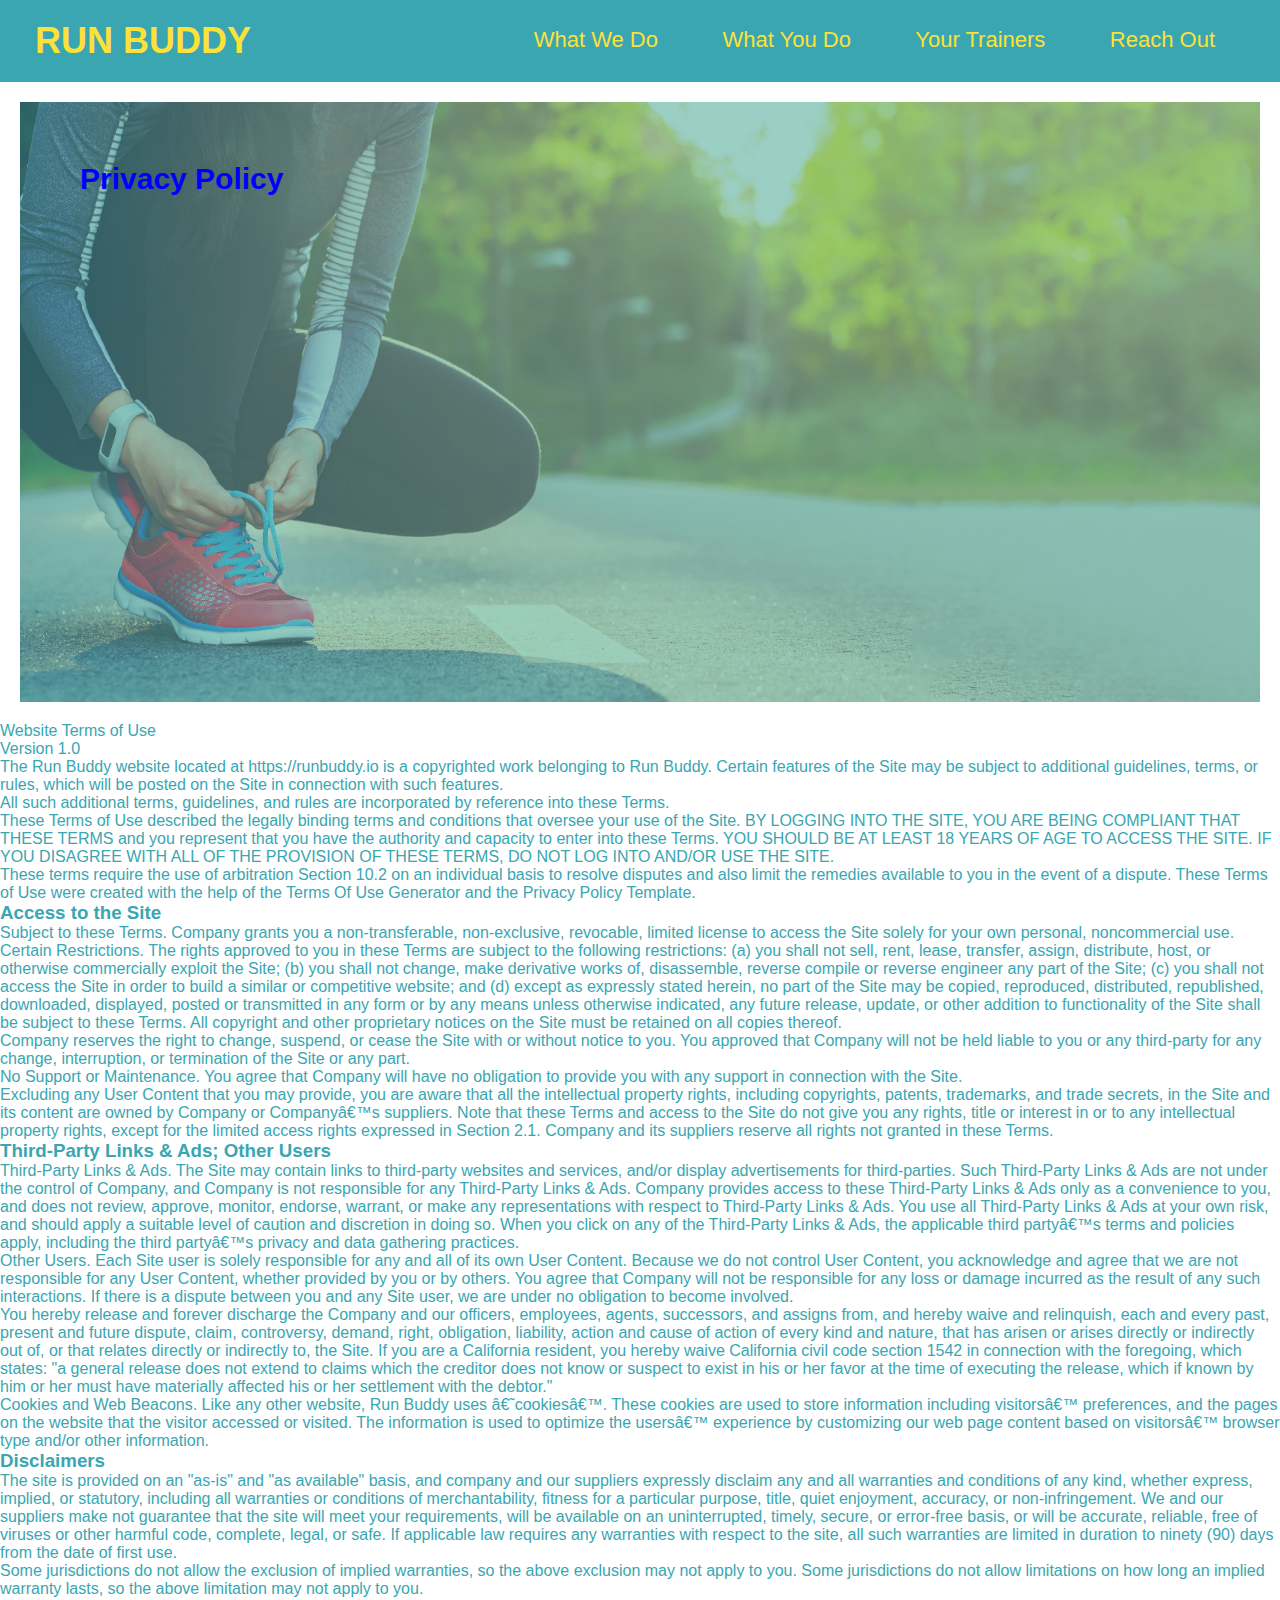
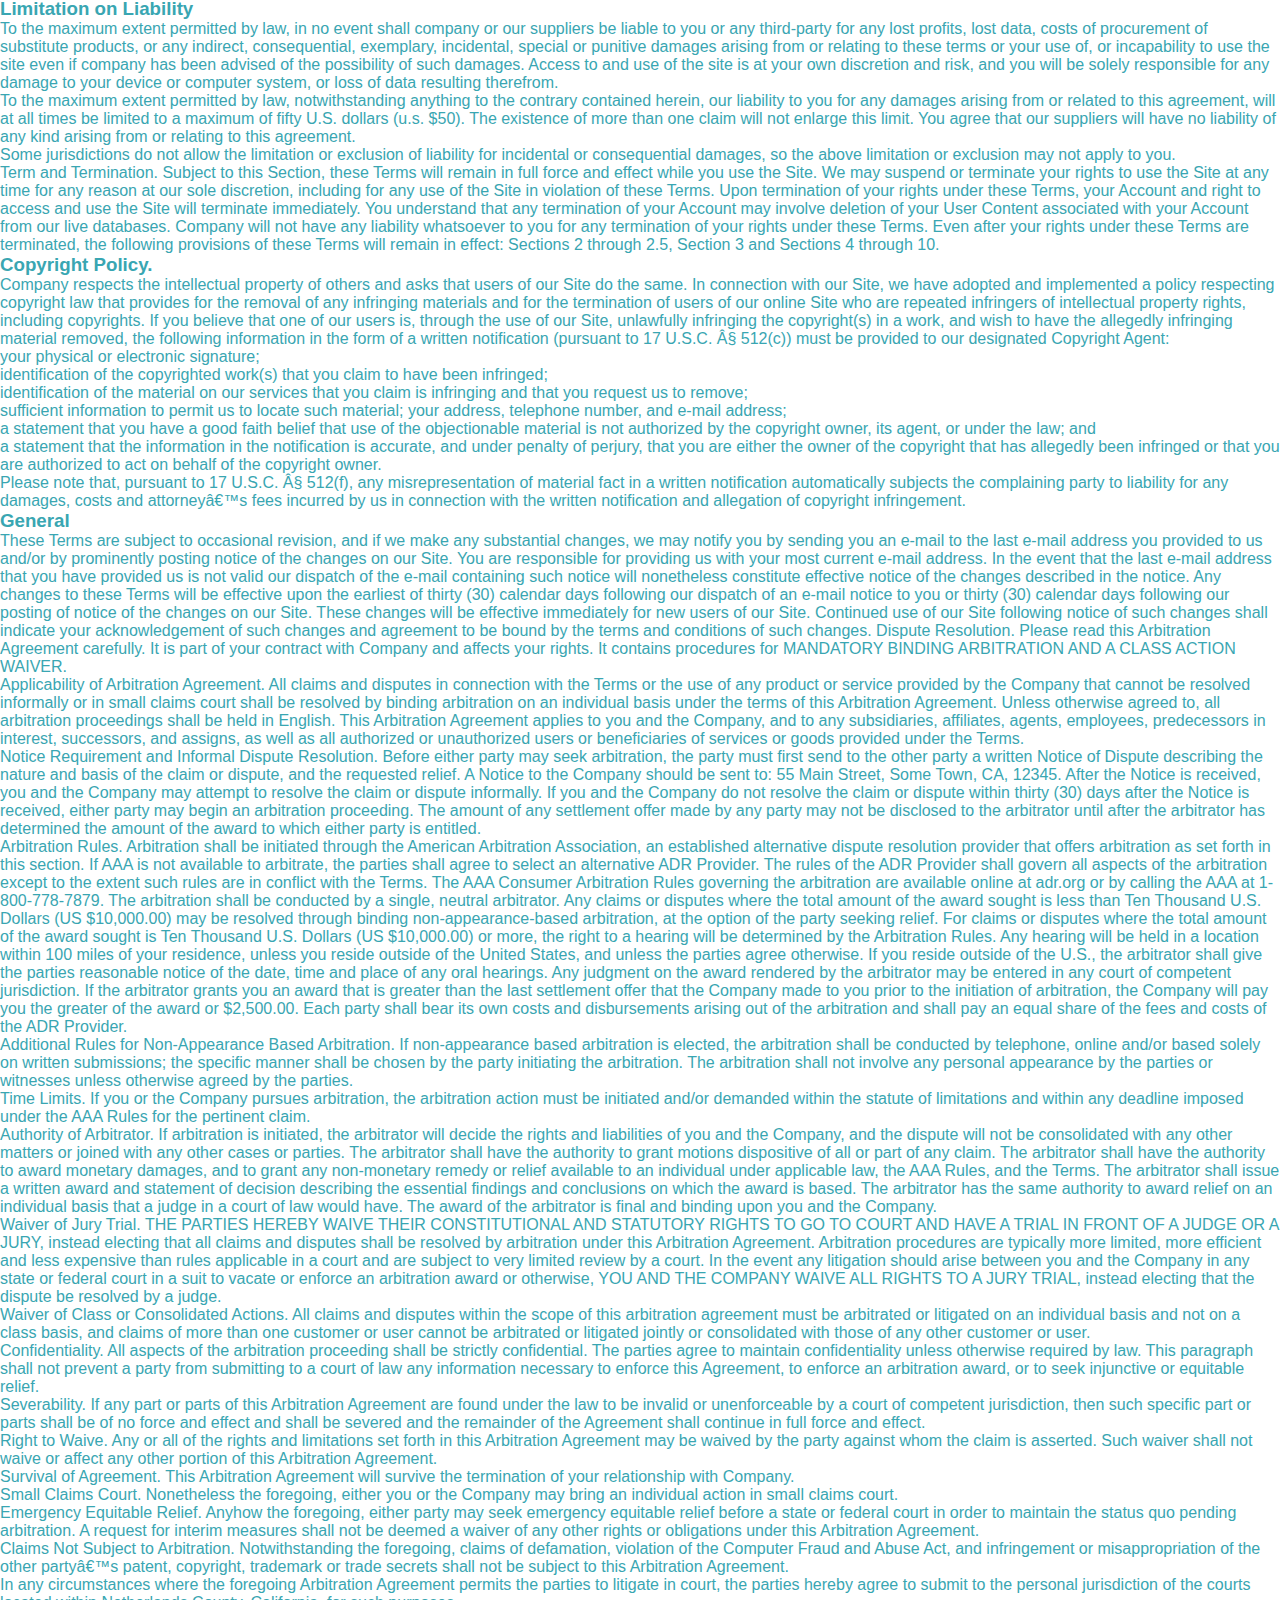
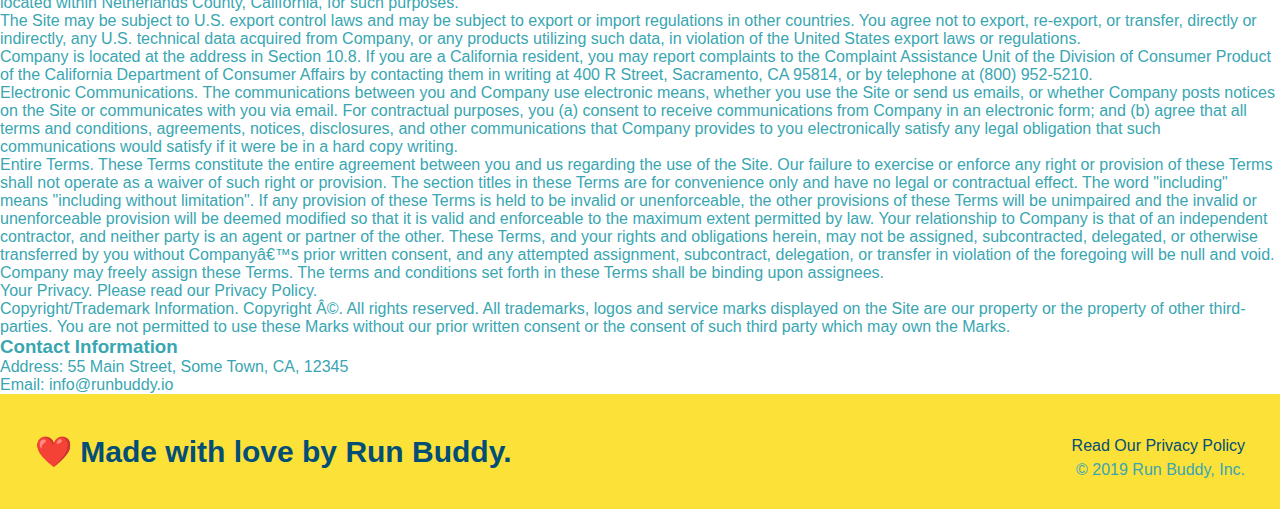
==== privacy-policy.html @ 8e64405c "privacy policy" ====
<!DOCTYPE html>
<html lang="en">
<head>
    <meta charset="UTF-8">
    <title>Privacy Policy - Run Buddy</title>

    <link rel="stylesheet" href="./assets/css/style.css"/>

    <link rel="stylesheet" href="./assets/css/secondary-styles.css"/>

</head>
<body>

    <header>

        <h1>
            <a href="/">RUN BUDDY</a>
        </h1>

        <nav>
            <ul>
                <li>
            <a href="./index.html#what-we-do">What We Do</a>

                </li>

                <li>

                    <a href="./index.html#what-you-do">What You Do</a>

                </li>

                <li>

                    <a href="./index.html#your-trainers">Your Trainers</a>

                </li>

                <li>

                    <a href="./index.html#reach-out">Reach Out</a>

                </li>
             </ul>
        </nav>
    </header>

    <section class="hero">

                <h2 class="page-title"> Privacy Policy </h2>

    </section>

    <article class="secondary-content">

      <p>
        Website Terms of Use
      </p>

      <p>
        Version 1.0
      </p>

      <p>
        The Run Buddy website located at https://runbuddy.io is a copyrighted work belonging to Run Buddy. Certain
        features of the Site may be subject to additional guidelines, terms, or rules, which will be posted on the Site
        in connection with such features.
      </p>

      <p>
        All such additional terms, guidelines, and rules are incorporated by reference into these Terms.
      </p>

      <p>
        These Terms of Use described the legally binding terms and conditions that oversee your use of the Site. BY
        LOGGING INTO THE SITE, YOU ARE BEING COMPLIANT THAT THESE TERMS and you represent that you have the authority
        and capacity to enter into these Terms. YOU SHOULD BE AT LEAST 18 YEARS OF AGE TO ACCESS THE SITE. IF YOU
        DISAGREE WITH ALL OF THE PROVISION OF THESE TERMS, DO NOT LOG INTO AND/OR USE THE SITE.
      </p>

      <p>
        These terms require the use of arbitration Section 10.2 on an individual basis to resolve disputes and also
        limit the remedies available to you in the event of a dispute. These Terms of Use were created with the help of
        the Terms Of Use Generator and the Privacy Policy Template.
      </p>

      <h3>
        Access to the Site
      </h3>

      <p>
        Subject to these Terms. Company grants you a non-transferable, non-exclusive, revocable, limited license to
        access the Site solely for your own personal, noncommercial use.
      </p>

      <p>
        Certain Restrictions. The rights approved to you in these Terms are subject to the following restrictions: (a)
        you shall not sell, rent, lease, transfer, assign, distribute, host, or otherwise commercially exploit the Site;
        (b) you shall not change, make derivative works of, disassemble, reverse compile or reverse engineer any part of
        the Site; (c) you shall not access the Site in order to build a similar or competitive website; and (d) except
        as expressly stated herein, no part of the Site may be copied, reproduced, distributed, republished, downloaded,
        displayed, posted or transmitted in any form or by any means unless otherwise indicated, any future release,
        update, or other addition to functionality of the Site shall be subject to these Terms. All copyright and other
        proprietary notices on the Site must be retained on all copies thereof.
      </p>

      <p>
        Company reserves the right to change, suspend, or cease the Site with or without notice to you. You approved
        that Company will not be held liable to you or any third-party for any change, interruption, or termination of
        the Site or any part.
      </p>

      <p>
        No Support or Maintenance. You agree that Company will have no obligation to provide you with any support in
        connection with the Site.
      </p>

      <p>
        Excluding any User Content that you may provide, you are aware that all the intellectual property rights,
        including copyrights, patents, trademarks, and trade secrets, in the Site and its content are owned by Company
        or Companyâ€™s suppliers. Note that these Terms and access to the Site do not give you any rights, title or
        interest in or to any intellectual property rights, except for the limited access rights expressed in Section
        2.1. Company and its suppliers reserve all rights not granted in these Terms.
      </p>

      <h3>
        Third-Party Links & Ads; Other Users
      </h3>

      <p>
        Third-Party Links & Ads. The Site may contain links to third-party websites and services, and/or display
        advertisements for third-parties. Such Third-Party Links & Ads are not under the control of Company, and Company
        is not responsible for any Third-Party Links & Ads. Company provides access to these Third-Party Links & Ads
        only as a convenience to you, and does not review, approve, monitor, endorse, warrant, or make any
        representations with respect to Third-Party Links & Ads. You use all Third-Party Links & Ads at your own risk,
        and should apply a suitable level of caution and discretion in doing so. When you click on any of the
        Third-Party Links & Ads, the applicable third partyâ€™s terms and policies apply, including the third partyâ€™s
        privacy and data gathering practices.
      </p>

      <p>
        Other Users. Each Site user is solely responsible for any and all of its own User Content. Because we do not
        control User Content, you acknowledge and agree that we are not responsible for any User Content, whether
        provided by you or by others. You agree that Company will not be responsible for any loss or damage incurred as
        the result of any such interactions. If there is a dispute between you and any Site user, we are under no
        obligation to become involved.
      </p>

      <p>
        You hereby release and forever discharge the Company and our officers, employees, agents, successors, and
        assigns from, and hereby waive and relinquish, each and every past, present and future dispute, claim,
        controversy, demand, right, obligation, liability, action and cause of action of every kind and nature, that has
        arisen or arises directly or indirectly out of, or that relates directly or indirectly to, the Site. If you are
        a California resident, you hereby waive California civil code section 1542 in connection with the foregoing,
        which states: "a general release does not extend to claims which the creditor does not know or suspect to exist
        in his or her favor at the time of executing the release, which if known by him or her must have materially
        affected his or her settlement with the debtor."
      </p>

      <p>
        Cookies and Web Beacons. Like any other website, Run Buddy uses â€˜cookiesâ€™. These cookies are used to store
        information including visitorsâ€™ preferences, and the pages on the website that the visitor accessed or visited.
        The information is used to optimize the usersâ€™ experience by customizing our web page content based on visitorsâ€™
        browser type and/or other information.
      </p>

      <h3>
        Disclaimers
      </h3>

      <p>
        The site is provided on an "as-is" and "as available" basis, and company and our suppliers expressly disclaim
        any and all warranties and conditions of any kind, whether express, implied, or statutory, including all
        warranties or conditions of merchantability, fitness for a particular purpose, title, quiet enjoyment, accuracy,
        or non-infringement. We and our suppliers make not guarantee that the site will meet your requirements, will be
        available on an uninterrupted, timely, secure, or error-free basis, or will be accurate, reliable, free of
        viruses or other harmful code, complete, legal, or safe. If applicable law requires any warranties with respect
        to the site, all such warranties are limited in duration to ninety (90) days from the date of first use.
      </p>

      <p>
        Some jurisdictions do not allow the exclusion of implied warranties, so the above exclusion may not apply to
        you. Some jurisdictions do not allow limitations on how long an implied warranty lasts, so the above limitation
        may not apply to you.
      </p>

      <h3>
        Limitation on Liability
      </h3>

      <p>
        To the maximum extent permitted by law, in no event shall company or our suppliers be liable to you or any
        third-party for any lost profits, lost data, costs of procurement of substitute products, or any indirect,
        consequential, exemplary, incidental, special or punitive damages arising from or relating to these terms or
        your use of, or incapability to use the site even if company has been advised of the possibility of such
        damages. Access to and use of the site is at your own discretion and risk, and you will be solely responsible
        for any damage to your device or computer system, or loss of data resulting therefrom.
      </p>

      <p>
        To the maximum extent permitted by law, notwithstanding anything to the contrary contained herein, our liability
        to you for any damages arising from or related to this agreement, will at all times be limited to a maximum of
        fifty U.S. dollars (u.s. $50). The existence of more than one claim will not enlarge this limit. You agree that
        our suppliers will have no liability of any kind arising from or relating to this agreement.
      </p>

      <p>
        Some jurisdictions do not allow the limitation or exclusion of liability for incidental or consequential
        damages, so the above limitation or exclusion may not apply to you.
      </p>

      <p>
        Term and Termination. Subject to this Section, these Terms will remain in full force and effect while you use
        the Site. We may suspend or terminate your rights to use the Site at any time for any reason at our sole
        discretion, including for any use of the Site in violation of these Terms. Upon termination of your rights under
        these Terms, your Account and right to access and use the Site will terminate immediately. You understand that
        any termination of your Account may involve deletion of your User Content associated with your Account from our
        live databases. Company will not have any liability whatsoever to you for any termination of your rights under
        these Terms. Even after your rights under these Terms are terminated, the following provisions of these Terms
        will remain in effect: Sections 2 through 2.5, Section 3 and Sections 4 through 10.
      </p>

      <h3>
        Copyright Policy.
      </h3>

      <p>
        Company respects the intellectual property of others and asks that users of our Site do the same. In connection
        with our Site, we have adopted and implemented a policy respecting copyright law that provides for the removal
        of any infringing materials and for the termination of users of our online Site who are repeated infringers of
        intellectual property rights, including copyrights. If you believe that one of our users is, through the use of
        our Site, unlawfully infringing the copyright(s) in a work, and wish to have the allegedly infringing material
        removed, the following information in the form of a written notification (pursuant to 17 U.S.C. Â§ 512(c)) must
        be provided to our designated Copyright Agent:
      </p>

      <ul>
        <li>
          your physical or electronic signature;
        </li>
        <li>
          identification of the copyrighted work(s) that you claim to have been infringed;
        </li>
        <li>
          identification of the material on our services that you claim is infringing and that you request us to remove;
        </li>
        <li>
          sufficient information to permit us to locate such material; your address, telephone number, and e-mail
          address;
        </li>
        <li>
          a statement that you have a good faith belief that use of the objectionable material is not authorized by the
          copyright owner, its agent, or under the law; and
        </li>
        <li>
          a statement that the information in the notification is accurate, and under penalty of perjury, that you are
          either the owner of the copyright that has allegedly been infringed or that you are authorized to act on
          behalf of the copyright owner.
        </li>
      </ul>

      <p>
        Please note that, pursuant to 17 U.S.C. Â§ 512(f), any misrepresentation of material fact in a written
        notification automatically subjects the complaining party to liability for any damages, costs and attorneyâ€™s
        fees incurred by us in connection with the written notification and allegation of copyright infringement.
      </p>

      <h3>
        General
      </h3>

      <p>
        These Terms are subject to occasional revision, and if we make any substantial changes, we may notify you by
        sending you an e-mail to the last e-mail address you provided to us and/or by prominently posting notice of the
        changes on our Site. You are responsible for providing us with your most current e-mail address. In the event
        that the last e-mail address that you have provided us is not valid our dispatch of the e-mail containing such
        notice will nonetheless constitute effective notice of the changes described in the notice. Any changes to these
        Terms will be effective upon the earliest of thirty (30) calendar days following our dispatch of an e-mail
        notice to you or thirty (30) calendar days following our posting of notice of the changes on our Site. These
        changes will be effective immediately for new users of our Site. Continued use of our Site following notice of
        such changes shall indicate your acknowledgement of such changes and agreement to be bound by the terms and
        conditions of such changes. Dispute Resolution. Please read this Arbitration Agreement carefully. It is part of
        your contract with Company and affects your rights. It contains procedures for MANDATORY BINDING ARBITRATION AND
        A CLASS ACTION WAIVER.
      </p>

      <p>
        Applicability of Arbitration Agreement. All claims and disputes in connection with the Terms or the use of any
        product or service provided by the Company that cannot be resolved informally or in small claims court shall be
        resolved by binding arbitration on an individual basis under the terms of this Arbitration Agreement. Unless
        otherwise agreed to, all arbitration proceedings shall be held in English. This Arbitration Agreement applies to
        you and the Company, and to any subsidiaries, affiliates, agents, employees, predecessors in interest,
        successors, and assigns, as well as all authorized or unauthorized users or beneficiaries of services or goods
        provided under the Terms.
      </p>

      <p>
        Notice Requirement and Informal Dispute Resolution. Before either party may seek arbitration, the party must
        first send to the other party a written Notice of Dispute describing the nature and basis of the claim or
        dispute, and the requested relief. A Notice to the Company should be sent to: 55 Main Street, Some Town, CA,
        12345. After the Notice is received, you and the Company may attempt to resolve the claim or dispute informally.
        If you and the Company do not resolve the claim or dispute within thirty (30) days after the Notice is received,
        either party may begin an arbitration proceeding. The amount of any settlement offer made by any party may not
        be disclosed to the arbitrator until after the arbitrator has determined the amount of the award to which either
        party is entitled.
      </p>

      <p>
        Arbitration Rules. Arbitration shall be initiated through the American Arbitration Association, an established
        alternative dispute resolution provider that offers arbitration as set forth in this section. If AAA is not
        available to arbitrate, the parties shall agree to select an alternative ADR Provider. The rules of the ADR
        Provider shall govern all aspects of the arbitration except to the extent such rules are in conflict with the
        Terms. The AAA Consumer Arbitration Rules governing the arbitration are available online at adr.org or by
        calling the AAA at 1-800-778-7879. The arbitration shall be conducted by a single, neutral arbitrator. Any
        claims or disputes where the total amount of the award sought is less than Ten Thousand U.S. Dollars (US
        $10,000.00) may be resolved through binding non-appearance-based arbitration, at the option of the party seeking
        relief. For claims or disputes where the total amount of the award sought is Ten Thousand U.S. Dollars (US
        $10,000.00) or more, the right to a hearing will be determined by the Arbitration Rules. Any hearing will be
        held in a location within 100 miles of your residence, unless you reside outside of the United States, and
        unless the parties agree otherwise. If you reside outside of the U.S., the arbitrator shall give the parties
        reasonable notice of the date, time and place of any oral hearings. Any judgment on the award rendered by the
        arbitrator may be entered in any court of competent jurisdiction. If the arbitrator grants you an award that is
        greater than the last settlement offer that the Company made to you prior to the initiation of arbitration, the
        Company will pay you the greater of the award or $2,500.00. Each party shall bear its own costs and
        disbursements arising out of the arbitration and shall pay an equal share of the fees and costs of the ADR
        Provider.
      </p>

      <p>
        Additional Rules for Non-Appearance Based Arbitration. If non-appearance based arbitration is elected, the
        arbitration shall be conducted by telephone, online and/or based solely on written submissions; the specific
        manner shall be chosen by the party initiating the arbitration. The arbitration shall not involve any personal
        appearance by the parties or witnesses unless otherwise agreed by the parties.
      </p>

      <p>
        Time Limits. If you or the Company pursues arbitration, the arbitration action must be initiated and/or demanded
        within the statute of limitations and within any deadline imposed under the AAA Rules for the pertinent claim.
      </p>

      <p>
        Authority of Arbitrator. If arbitration is initiated, the arbitrator will decide the rights and liabilities of
        you and the Company, and the dispute will not be consolidated with any other matters or joined with any other
        cases or parties. The arbitrator shall have the authority to grant motions dispositive of all or part of any
        claim. The arbitrator shall have the authority to award monetary damages, and to grant any non-monetary remedy
        or relief available to an individual under applicable law, the AAA Rules, and the Terms. The arbitrator shall
        issue a written award and statement of decision describing the essential findings and conclusions on which the
        award is based. The arbitrator has the same authority to award relief on an individual basis that a judge in a
        court of law would have. The award of the arbitrator is final and binding upon you and the Company.
      </p>

      <p>
        Waiver of Jury Trial. THE PARTIES HEREBY WAIVE THEIR CONSTITUTIONAL AND STATUTORY RIGHTS TO GO TO COURT AND HAVE
        A TRIAL IN FRONT OF A JUDGE OR A JURY, instead electing that all claims and disputes shall be resolved by
        arbitration under this Arbitration Agreement. Arbitration procedures are typically more limited, more efficient
        and less expensive than rules applicable in a court and are subject to very limited review by a court. In the
        event any litigation should arise between you and the Company in any state or federal court in a suit to vacate
        or enforce an arbitration award or otherwise, YOU AND THE COMPANY WAIVE ALL RIGHTS TO A JURY TRIAL, instead
        electing that the dispute be resolved by a judge.
      </p>

      <p>
        Waiver of Class or Consolidated Actions. All claims and disputes within the scope of this arbitration agreement
        must be arbitrated or litigated on an individual basis and not on a class basis, and claims of more than one
        customer or user cannot be arbitrated or litigated jointly or consolidated with those of any other customer or
        user.
      </p>

      <p>
        Confidentiality. All aspects of the arbitration proceeding shall be strictly confidential. The parties agree to
        maintain confidentiality unless otherwise required by law. This paragraph shall not prevent a party from
        submitting to a court of law any information necessary to enforce this Agreement, to enforce an arbitration
        award, or to seek injunctive or equitable relief.
      </p>

      <p>
        Severability. If any part or parts of this Arbitration Agreement are found under the law to be invalid or
        unenforceable by a court of competent jurisdiction, then such specific part or parts shall be of no force and
        effect and shall be severed and the remainder of the Agreement shall continue in full force and effect.
      </p>

      <p>
        Right to Waive. Any or all of the rights and limitations set forth in this Arbitration Agreement may be waived
        by the party against whom the claim is asserted. Such waiver shall not waive or affect any other portion of this
        Arbitration Agreement.
      </p>

      <p>
        Survival of Agreement. This Arbitration Agreement will survive the termination of your relationship with
        Company.
      </p>

      <p>
        Small Claims Court. Nonetheless the foregoing, either you or the Company may bring an individual action in small
        claims court.
      </p>

      <p>
        Emergency Equitable Relief. Anyhow the foregoing, either party may seek emergency equitable relief before a
        state or federal court in order to maintain the status quo pending arbitration. A request for interim measures
        shall not be deemed a waiver of any other rights or obligations under this Arbitration Agreement.
      </p>

      <p>
        Claims Not Subject to Arbitration. Notwithstanding the foregoing, claims of defamation, violation of the
        Computer Fraud and Abuse Act, and infringement or misappropriation of the other partyâ€™s patent, copyright,
        trademark or trade secrets shall not be subject to this Arbitration Agreement.
      </p>

      <p>
        In any circumstances where the foregoing Arbitration Agreement permits the parties to litigate in court, the
        parties hereby agree to submit to the personal jurisdiction of the courts located within Netherlands County,
        California, for such purposes.
      </p>

      <p>
        The Site may be subject to U.S. export control laws and may be subject to export or import regulations in other
        countries. You agree not to export, re-export, or transfer, directly or indirectly, any U.S. technical data
        acquired from Company, or any products utilizing such data, in violation of the United States export laws or
        regulations.
      </p>

      <p>
        Company is located at the address in Section 10.8. If you are a California resident, you may report complaints
        to the Complaint Assistance Unit of the Division of Consumer Product of the California Department of Consumer
        Affairs by contacting them in writing at 400 R Street, Sacramento, CA 95814, or by telephone at (800) 952-5210.
      </p>

      <p>
        Electronic Communications. The communications between you and Company use electronic means, whether you use the
        Site or send us emails, or whether Company posts notices on the Site or communicates with you via email. For
        contractual purposes, you (a) consent to receive communications from Company in an electronic form; and (b)
        agree that all terms and conditions, agreements, notices, disclosures, and other communications that Company
        provides to you electronically satisfy any legal obligation that such communications would satisfy if it were be
        in a hard copy writing.
      </p>

      <p>
        Entire Terms. These Terms constitute the entire agreement between you and us regarding the use of the Site. Our
        failure to exercise or enforce any right or provision of these Terms shall not operate as a waiver of such right
        or provision. The section titles in these Terms are for convenience only and have no legal or contractual
        effect. The word "including" means "including without limitation". If any provision of these Terms is held to be
        invalid or unenforceable, the other provisions of these Terms will be unimpaired and the invalid or
        unenforceable provision will be deemed modified so that it is valid and enforceable to the maximum extent
        permitted by law. Your relationship to Company is that of an independent contractor, and neither party is an
        agent or partner of the other. These Terms, and your rights and obligations herein, may not be assigned,
        subcontracted, delegated, or otherwise transferred by you without Companyâ€™s prior written consent, and any
        attempted assignment, subcontract, delegation, or transfer in violation of the foregoing will be null and void.
        Company may freely assign these Terms. The terms and conditions set forth in these Terms shall be binding upon
        assignees.
      </p>

      <p>
        Your Privacy. Please read our Privacy Policy.
      </p>

      <p>
        Copyright/Trademark Information. Copyright Â©. All rights reserved. All trademarks, logos and service marks
        displayed on the Site are our property or the property of other third-parties. You are not permitted to use
        these Marks without our prior written consent or the consent of such third party which may own the Marks.
      </p>

      <h3>
        Contact Information
      </h3>

      <p>
        Address: 55 Main Street, Some Town, CA, 12345
      </p>

      <p>
        Email: info@runbuddy.io
      </p>

</article>

    <footer>

        <h2>❤️ Made with love by Run Buddy.</h2>
    
        <div>
    
          <a>Read Our Privacy Policy</a><br/>
          &copy; 2019 Run Buddy, Inc.
    
        </div>
    
      </footer>

</body>
</html>
---- assets/css/style.css ----
* {

    margin: 0;
    padding: 0;
    box-sizing: border-box;

}

body {
 
/* more on this crazy alphanumerical value in a minute! */
    color: #39a6b2;
    font-family: Arial, Helvetica, sans-serif;

}

/* apply styles to <header> */

header {

    padding: 20px 35px;
    background-color: #39a6b2;

}

header h1 {

    font-weight: bold;
    font-size: 36px;
    color: #fce138;
    margin: 0;
    display: inline;

}

header a {

    text-decoration: none;
    color: #fce138;

}

header nav {

    float: right;
    margin: 7px 0;

}

header nav ul li {

    display: inline;

}

header nav ul li a {

    margin: 0 30px;
    font-weight: lighter;
    font-size: 22px;

}

footer {

    background: #fce138;
    width: 100%;
    padding: 40px 35px;

}

footer h2{

    display: inline;
    color: #024e76;
    font-size: 30px;
    margin: 0;

}

footer div {


    float: right;
    line-height: 1.5;
    text-align: right;

}

footer a {

    color: #024e76;
}

section {

    padding: 60px;

}

/* Hero style start */

.hero {

    background-image: url("../images/hero-bg.jpg");
    height: 600px;
    background-size: cover;
    background-position: center;
    position: relative;

} 

.hero-form h3 {

    font-size: 24px;
    margin: 0;

}

.hero-form p {

    margin: 5 px 0 15px 0;

}

.form-input {

    border: 1px solid #024e76;
    display: block;
    padding: 7px 15px;
    font-size: 16px;
    color: #024e76;
    width: 100%;
    margin-bottom: 15px;

}

.hero-form {

    border: solid 3px #024e76;
    background-color:#fce138;
    padding: 20px;
    width: 500px;
    color: #024e76;
    position: absolute;
    bottom: 120px;
    right: 140px;
    margin: 0;
    

}

.hero-form label {

    margin: 0 5px;

}

.hero-form button {

    color: #fce138;
    background-color: #024e76;
    border: none;
    padding: 10px 20px;
    font-size: 16px;

}

/* Hero style end*/

/* homepage hero*/

.hero {

    margin: 20px;
    background-color: white;
    font-size: 20px;
    color: blue;

}

/* secodary page hero*/

.hero-secondary {

    margin: 20px;
    background-color: black;
    font-size: 20px;
    color: red;

}

.intro {

    text-align: center;

}

.intro p {

    line-height: 1.7;
    color: #39a6b2;
    width: 80%;
    font-size: 20px;
    margin: 0 auto;

}

.steps {

    text-align: center;
    background: #fce138;

}

.steps div {

    margin-bottom: 80;

}

.steps img {

    width: 15%;
    margin: 10px 0;

}

.steps h3 {

    color: #024e76;
    font-size: 46px;
    margin-top: 10px;

}

.steps p {

    color: #39a6b2;
    font-size: 23px;

}

.steps span {

    font-size: 38px;

}

.section-title {

    font-size: 55px;
    color: #024e76;
    margin-bottom: 35px;
    padding: 0 100px 20px 100px;
    display: inline-block;
    border-bottom: 3px solid #fce138;

}

.primary-border {

    border-color: #fce138;

}

.secondary-border {

    border-color: #39a6b2;

}

.trainers {

    text-align: center;

}

.trainer {

    width: 900px;
    margin: 0 auto 30px auto;
    background: #024e76;
    color: #fce138;
    overflow: auto;

}

.trainer img {

    width: 35%;
    float: left;

}

.trainer-bio {

    padding: 35px;
    float: left;
    width: 65%;

}

.trainer-bio h3 {

    font-size: 32px;
    margin-bottom: 8px;

}

.trainer-bio h4 {

    font-weight: lighter;
    font-size: 26px;
    margin-bottom: 25px;

}

.trainer-bio p {

    font-size: 17px;
    line-height: 1.3;

}

.text-left {

    text-align: left;

}

.text-right {

    text-align: right;

}

.contact {

    text-align: center;
    background: #024e76;

}

.contact h2 {

    color: #fce138;

}

.contact-info iframe {

    width: 400px;
    height: 400px;

}

.contact-info div {

    width: 410px;
    display: inline-block;
    vertical-align: top;
    text-align: left;
    margin: 30px 0 0 60px;
    color: white;

}

.contact-info h3 {

    color: #fce138;
    font-size: 32px;

}

.contact-info p, .contact-info address {

    margin: 20px 0;
    line-height: 1.5;
    font-size: 20px;
    font-style: normal;

}

.contact-info a {

    color: #fce138;

}
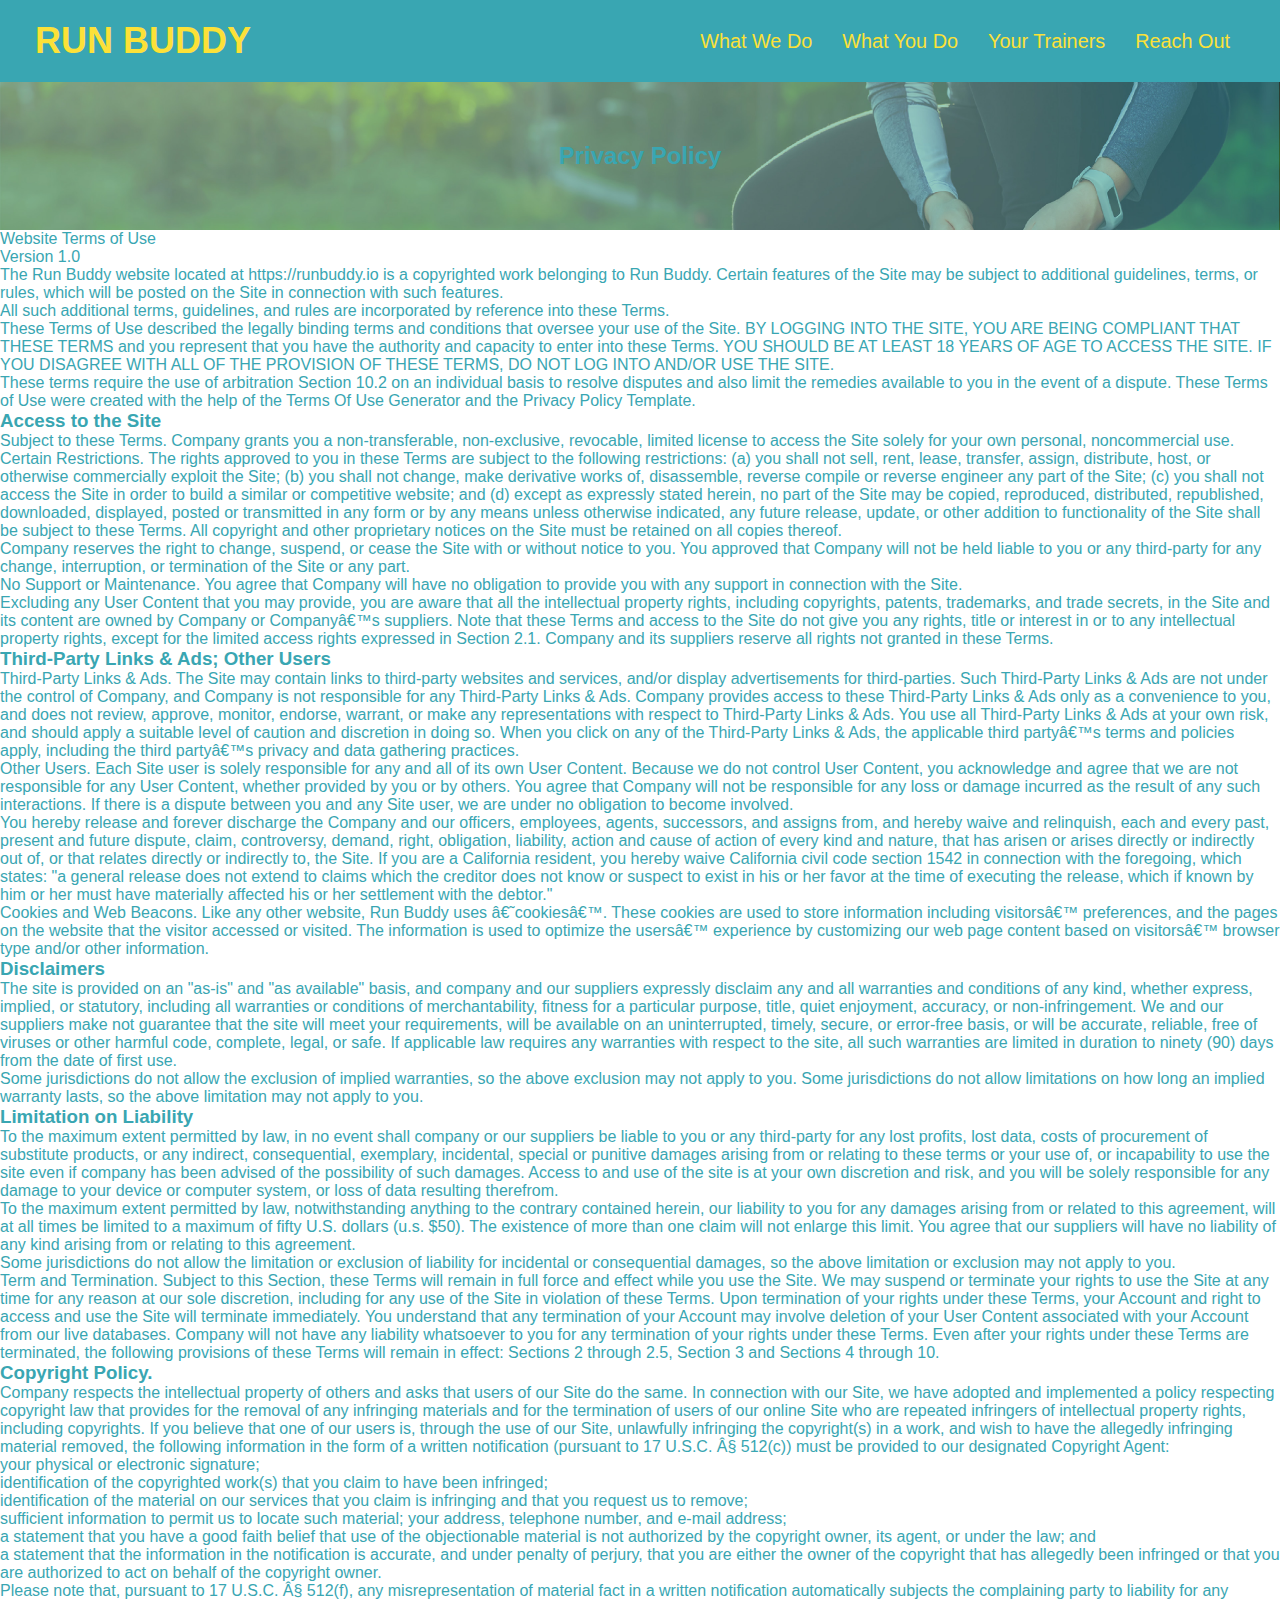
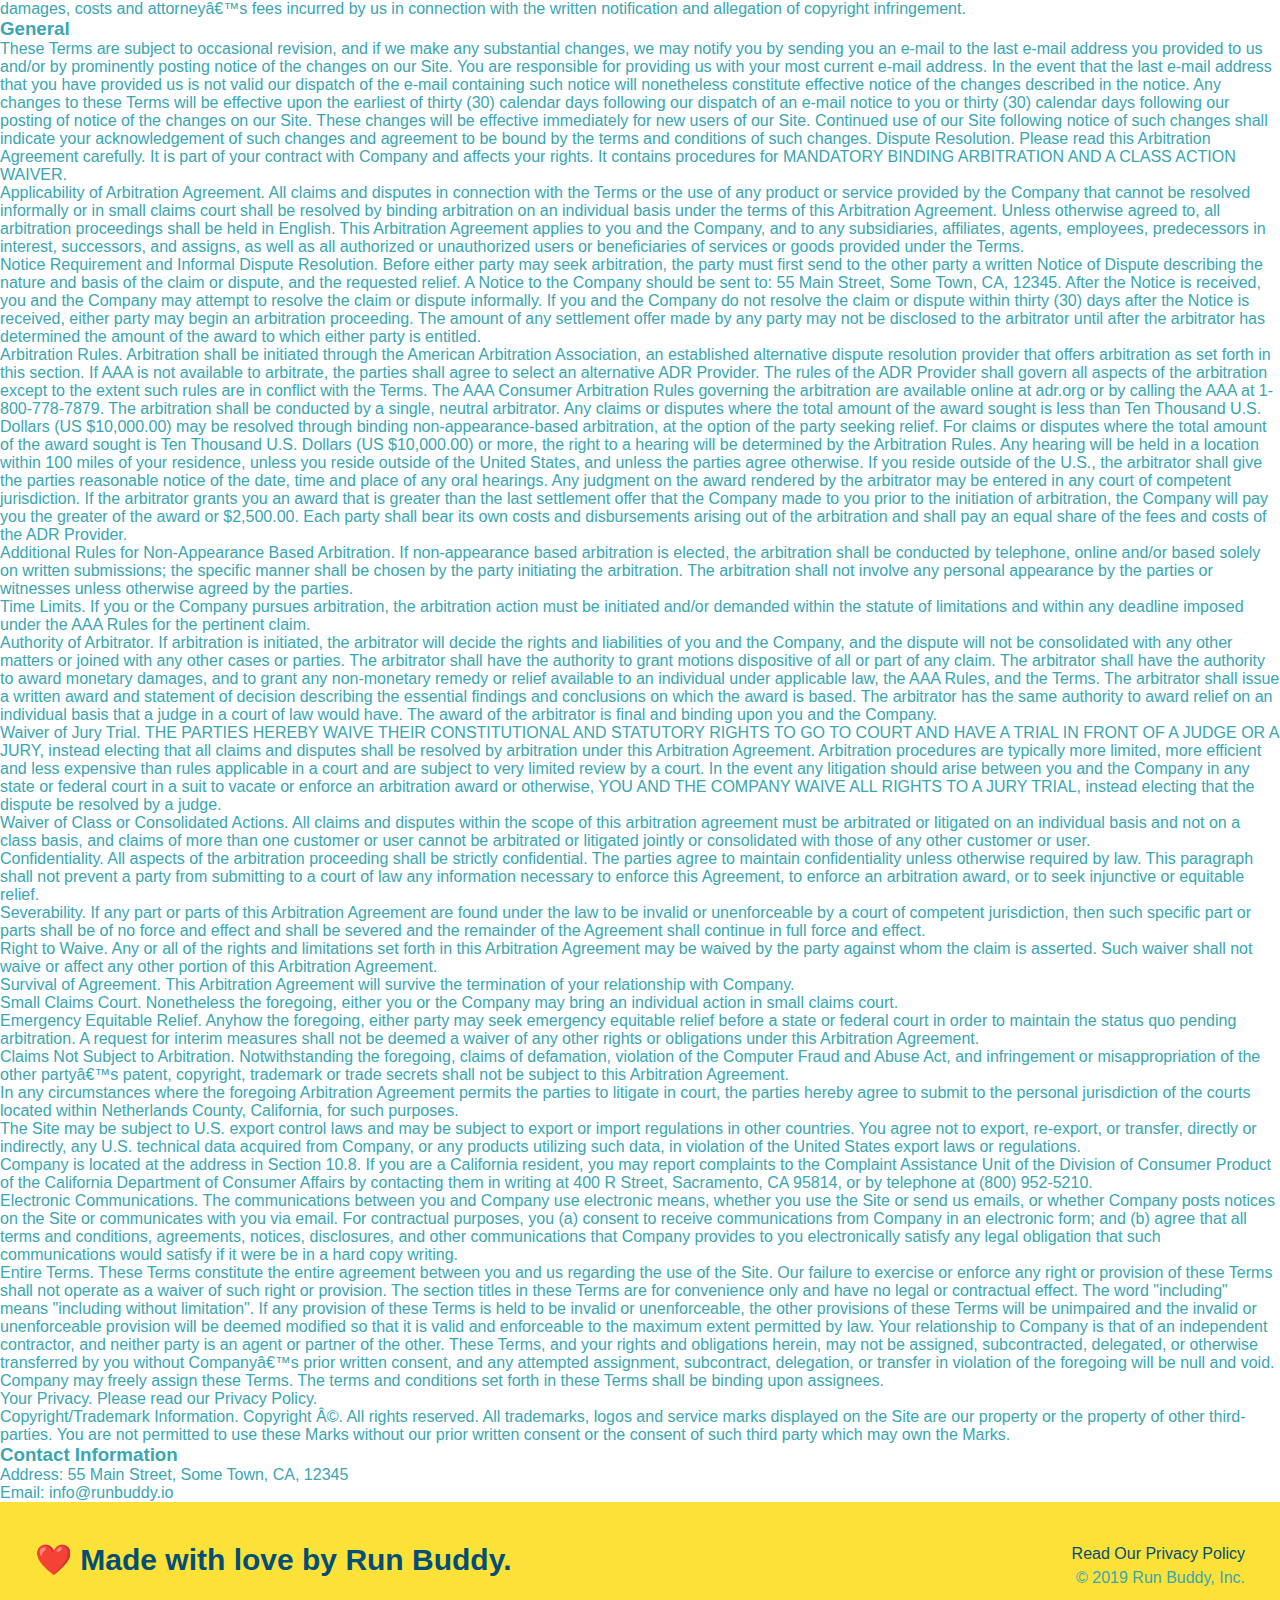
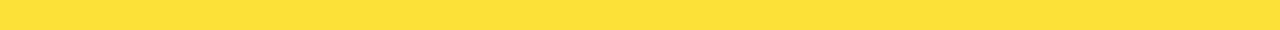
==== commit c12aa8c5: "added media queries to css" ====
--- a/privacy-policy.html
+++ b/privacy-policy.html
@@ -1,6 +1,7 @@
 <!DOCTYPE html>
 <html lang="en">
 <head>
+  <meta>
     <meta charset="UTF-8">
     <title>Privacy Policy - Run Buddy</title>
 
--- a/assets/css/style.css
+++ b/assets/css/style.css
@@ -1,130 +1,104 @@
 * {
-
     margin: 0;
     padding: 0;
     box-sizing: border-box;
-
 }
 
 body {
- 
-/* more on this crazy alphanumerical value in a minute! */
     color: #39a6b2;
     font-family: Arial, Helvetica, sans-serif;
-
-}
-
-/* apply styles to <header> */
+}
 
 header {
-
     padding: 20px 35px;
     background-color: #39a6b2;
-
+    display: flex;
+    justify-content: space-between;
+    flex-wrap: wrap;
 }
 
 header h1 {
-
     font-weight: bold;
     font-size: 36px;
     color: #fce138;
     margin: 0;
-    display: inline;
-
-}
-
+}
 header a {
 
     text-decoration: none;
     color: #fce138;
-
 }
 
 header nav {
-
-    float: right;
     margin: 7px 0;
-
-}
-
-header nav ul li {
-
-    display: inline;
-
+    display: flex;
+    justify-content: space-between;
+    flex-wrap: wrap;
+}
+
+header nav ul {
+    display: flex;
+    flex-wrap: wrap;
+    justify-content: space-between;
+    align-items: center;
+    list-style: none;
 }
 
 header nav ul li a {
-
-    margin: 0 30px;
+    padding: 10px 15px;
     font-weight: lighter;
-    font-size: 22px;
-
+    font-size: 1.55vw;
 }
 
 footer {
-
     background: #fce138;
     width: 100%;
     padding: 40px 35px;
-
+    display: flex;
+    justify-content: space-between;
+    flex-wrap: wrap;
 }
 
 footer h2{
-
-    display: inline;
     color: #024e76;
     font-size: 30px;
     margin: 0;
-
 }
 
 footer div {
-
-
-    float: right;
     line-height: 1.5;
     text-align: right;
-
 }
 
 footer a {
-
     color: #024e76;
 }
 
 section {
-
     padding: 60px;
-
 }
 
 /* Hero style start */
-
 .hero {
-
     background-image: url("../images/hero-bg.jpg");
-    height: 600px;
     background-size: cover;
     background-position: center;
-    position: relative;
-
+    display: flex;
+    justify-content: center;
+    flex-wrap: wrap;
+    align-items: flex-start;
 } 
 
 .hero-form h3 {
-
     font-size: 24px;
     margin: 0;
-
 }
 
 .hero-form p {
-
-    margin: 5 px 0 15px 0;
-
+    margin: 5px 0 15px 0;
 }
 
 .form-input {
-
     border: 1px solid #024e76;
     display: block;
     padding: 7px 15px;
@@ -132,258 +106,234 @@
     color: #024e76;
     width: 100%;
     margin-bottom: 15px;
-
 }
 
 .hero-form {
-
     border: solid 3px #024e76;
     background-color:#fce138;
     padding: 20px;
-    width: 500px;
-    color: #024e76;
-    position: absolute;
-    bottom: 120px;
-    right: 140px;
-    margin: 0;
-    
-
+    color: #024e76;
+    width: 40%;
+    margin: 3.5%;
 }
 
 .hero-form label {
-
     margin: 0 5px;
-
 }
 
 .hero-form button {
-
     color: #fce138;
     background-color: #024e76;
     border: none;
     padding: 10px 20px;
     font-size: 16px;
-
-}
-
+}
+.hero-cta {
+    width: 35%;
+    text-align: right;
+    margin: 3.5%;
+    color: #fff;
+    font-size: 18px;
+    line-height: 1.2;
+}
+.hero-cta h2 {
+    font-style: italic;
+    font-size: 55px;
+    color: #fce138;
+}
 /* Hero style end*/
 
-/* homepage hero*/
-
-.hero {
-
-    margin: 20px;
-    background-color: white;
-    font-size: 20px;
-    color: blue;
-
-}
-
 /* secodary page hero*/
-
 .hero-secondary {
-
     margin: 20px;
     background-color: black;
     font-size: 20px;
     color: red;
-
-}
-
-.intro {
-
-    text-align: center;
-
 }
 
 .intro p {
-
     line-height: 1.7;
     color: #39a6b2;
     width: 80%;
     font-size: 20px;
     margin: 0 auto;
-
+    text-align: center;
 }
 
 .steps {
-
+    background: #fce138;
+}
+.step {
+    margin: 50PX auto;
+    padding-bottom: 50px;
+    width: 80%;
+    border-bottom: 1px solid #39a6b2;
+    display: flex;
+    flex-wrap: wrap;
+    align-items: center;
+    justify-content: space-between;
+}
+.step h3 {
+    color: #024e76;
+    font-size: 46px;
+    flex: 1 30%;
+}
+.step-info {
+    flex: 2 70%;
+    display: flex;
+    flex-wrap: wrap;
+    align-items: center;
+}
+.step-img {
+    flex: 1 12%;
+    margin-right: 20px;
+}
+.step-img img {
+    max-width: 100%;
+} 
+
+.step-text {
+    color: #39a6b2;
+    font-size: 18px;
+    flex: 12;
+}
+.step-text h4 {
+    font-size: 26px;
+    line-height: 1.5;
+    color: #024e76;
+}
+.section-title {
+    font-size: 48px;
+    color: #024e76;
+    border-bottom: 3px solid #fce138;
+    padding-bottom: 20px;
     text-align: center;
-    background: #fce138;
-
-}
-
-.steps div {
-
-    margin-bottom: 80;
-
-}
-
-.steps img {
-
-    width: 15%;
-    margin: 10px 0;
-
-}
-
-.steps h3 {
-
-    color: #024e76;
-    font-size: 46px;
-    margin-top: 10px;
-
-}
-
-.steps p {
-
-    color: #39a6b2;
-    font-size: 23px;
-
-}
-
-.steps span {
-
-    font-size: 38px;
-
-}
-
-.section-title {
-
-    font-size: 55px;
-    color: #024e76;
-    margin-bottom: 35px;
-    padding: 0 100px 20px 100px;
-    display: inline-block;
-    border-bottom: 3px solid #fce138;
-
+    margin: 0 auto 35px auto;
+    width: 50%;
 }
 
 .primary-border {
-
     border-color: #fce138;
-
 }
 
 .secondary-border {
-
     border-color: #39a6b2;
-
 }
 
 .trainers {
-
-    text-align: center;
-
+    width: 100%;
+    margin: 0 auto;
+    display: flex;
+    flex-wrap: wrap;
+    justify-content: space-around;
 }
 
 .trainer {
-
-    width: 900px;
-    margin: 0 auto 30px auto;
+    margin: 20px;
     background: #024e76;
     color: #fce138;
-    overflow: auto;
-
+    flex: 1;
 }
 
 .trainer img {
-
-    width: 35%;
-    float: left;
-
+    width: 100%;
 }
 
 .trainer-bio {
-
-    padding: 35px;
-    float: left;
-    width: 65%;
-
+    padding: 25px;
+    line-height: 1.3;
 }
 
 .trainer-bio h3 {
-
+    font-size: 28px;
+}
+
+.trainer-bio h4 {
+    font-weight: lighter;
+    font-size: 22px;
+    margin-bottom: 15px;
+}
+
+.trainer-bio p {
+    font-size: 17px;
+}
+
+.contact {
+    background: #024e76;
+}
+
+.contact h2 {
+    color: #fce138;
+}
+.contact-info {
+    display: flex;
+    justify-content: space-between;
+    flex-wrap: wrap;
+}
+.contact-info > * {
+    flex: 1;
+    margin: 15px;
+}
+.contact-info iframe {
+    height: 400px;
+}
+
+.contact-info div {
+    color: white;
+}
+
+.contact-info h3 {
+    color: #fce138;
     font-size: 32px;
-    margin-bottom: 8px;
-
-}
-
-.trainer-bio h4 {
-
-    font-weight: lighter;
-    font-size: 26px;
-    margin-bottom: 25px;
-
-}
-
-.trainer-bio p {
-
-    font-size: 17px;
-    line-height: 1.3;
-
-}
-
-.text-left {
-
-    text-align: left;
-
-}
-
-.text-right {
-
-    text-align: right;
-
-}
-
-.contact {
-
-    text-align: center;
-    background: #024e76;
-
-}
-
-.contact h2 {
-
-    color: #fce138;
-
-}
-
-.contact-info iframe {
-
-    width: 400px;
-    height: 400px;
-
-}
-
-.contact-info div {
-
-    width: 410px;
-    display: inline-block;
-    vertical-align: top;
-    text-align: left;
-    margin: 30px 0 0 60px;
-    color: white;
-
-}
-
-.contact-info h3 {
-
-    color: #fce138;
-    font-size: 32px;
-
 }
 
 .contact-info p, .contact-info address {
-
     margin: 20px 0;
     line-height: 1.5;
-    font-size: 20px;
+    font-size: 16px;
     font-style: normal;
-
-}
-
+}
+.contact-form, .contact-form textarea {
+    border: 1px solid #024e76;
+    display: block;
+    padding: 7px 15px;
+    font-size: 16px;
+    color: #024e76;
+    width: 100%;
+    margin-bottom: 15px;
+    margin-top: 5px;
+}
+.contact-form button {
+    width: 100%;
+    border: none;
+    background: #fce138;
+    color: #024e76;
+    text-align: center;
+    padding: 15px 0;
+    font-size: 16px;
+}
 .contact-info a {
-
-    color: #fce138;
+    color: #fce138;
+}
+.text-left {
+    text-align: left;
+}
+
+.text-right {
+    text-align: right;
+}
+.flex-row {
+    display: flex;
+}
+
+@media screen and (max-width: 980px) {
+
+}
+
+@media screen and (max-width: 768px) {
+
+}
+
+@media screen and (max-width: 575px) {
 
 }